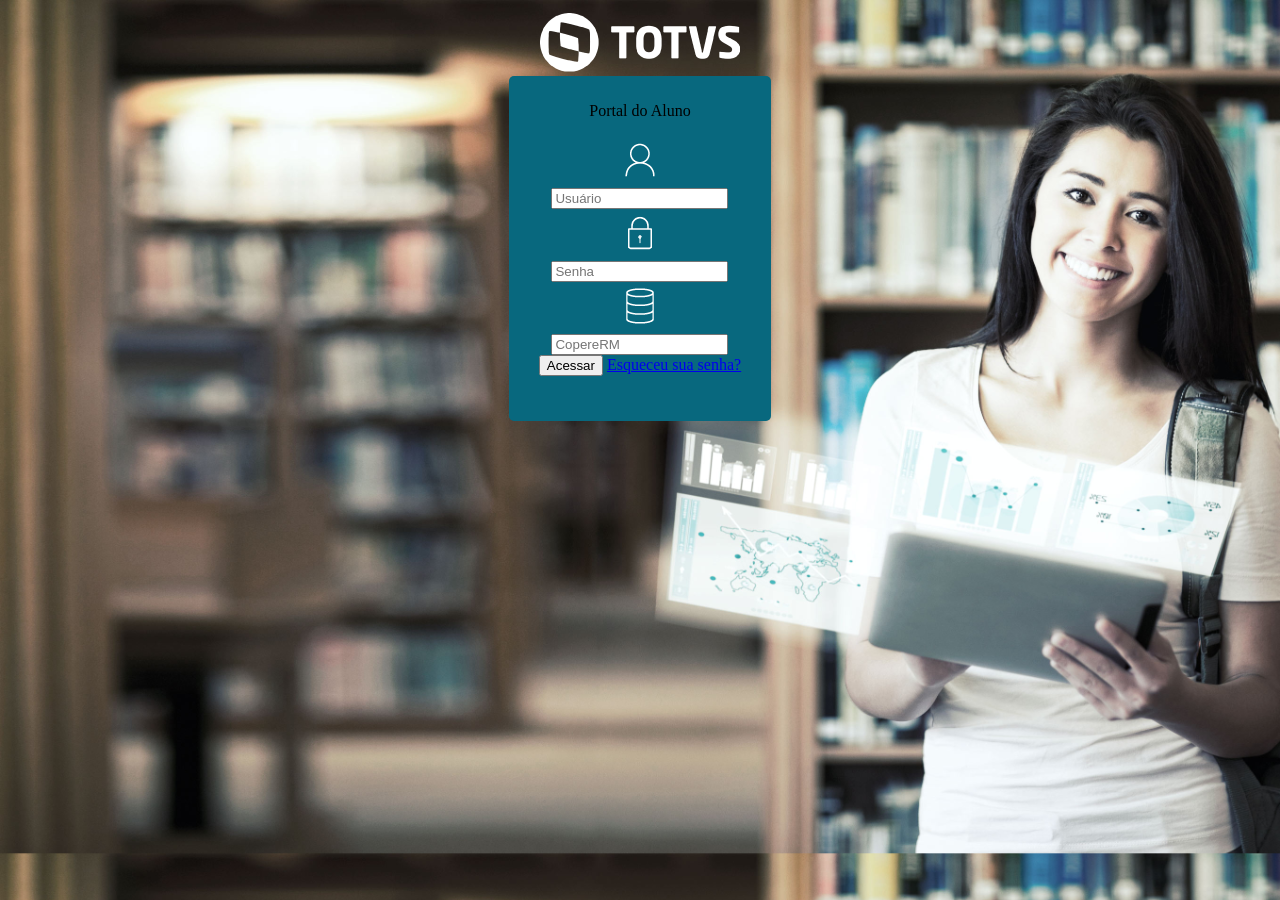
==== sitefake/index.html @ 7c20c5d4 "phising" ====
<!DOCTYPE html>
<html lang="en">

<head>
    <meta charset="UTF-8">
    <link rel="stylesheet" href="styles.css">
    <title>Portal do Aluno</title>
</head>

<body>
    <img src="./logo-responsivo.png" alt="Não foi possivel carregar a imagem!">

    <div class="card-login">
        <p>Portal do Aluno</p>

        <div class="grupo-inputs">
            <div class="input-icon">
                <div class="icon">
                    <img src="./user.png" alt="">
                </div>
                <input type="text" placeholder="Usuário">
            </div>

            <div class="input-icon">
                <div class="icon">
                    <img src="./senha.png" alt="">
                </div>
                <input type="text" placeholder="Senha">
            </div>


            <div class="input-icon">
                <div class="icon">
                    <img src="./alias.png" alt="">
                </div>
                <input type="text" placeholder="CopereRM">
            </div>
        </div>

        <button>Acessar</button>
        <a href="#">Esqueceu sua senha?</a>

    </div>
</body>

</html>
---- sitefake/styles.css ----
body{
    background-image: url('./bg.jpg');
    background-size: cover;
    display: flex;
    flex-direction: column;
    justify-content: center;
    align-items: center;
}

.card-login{
    background-color: #08687e;
    max-width: 340px;
    padding: 10px 30px 45px 30px;
    border-radius: 5px;
    text-align: center;
}
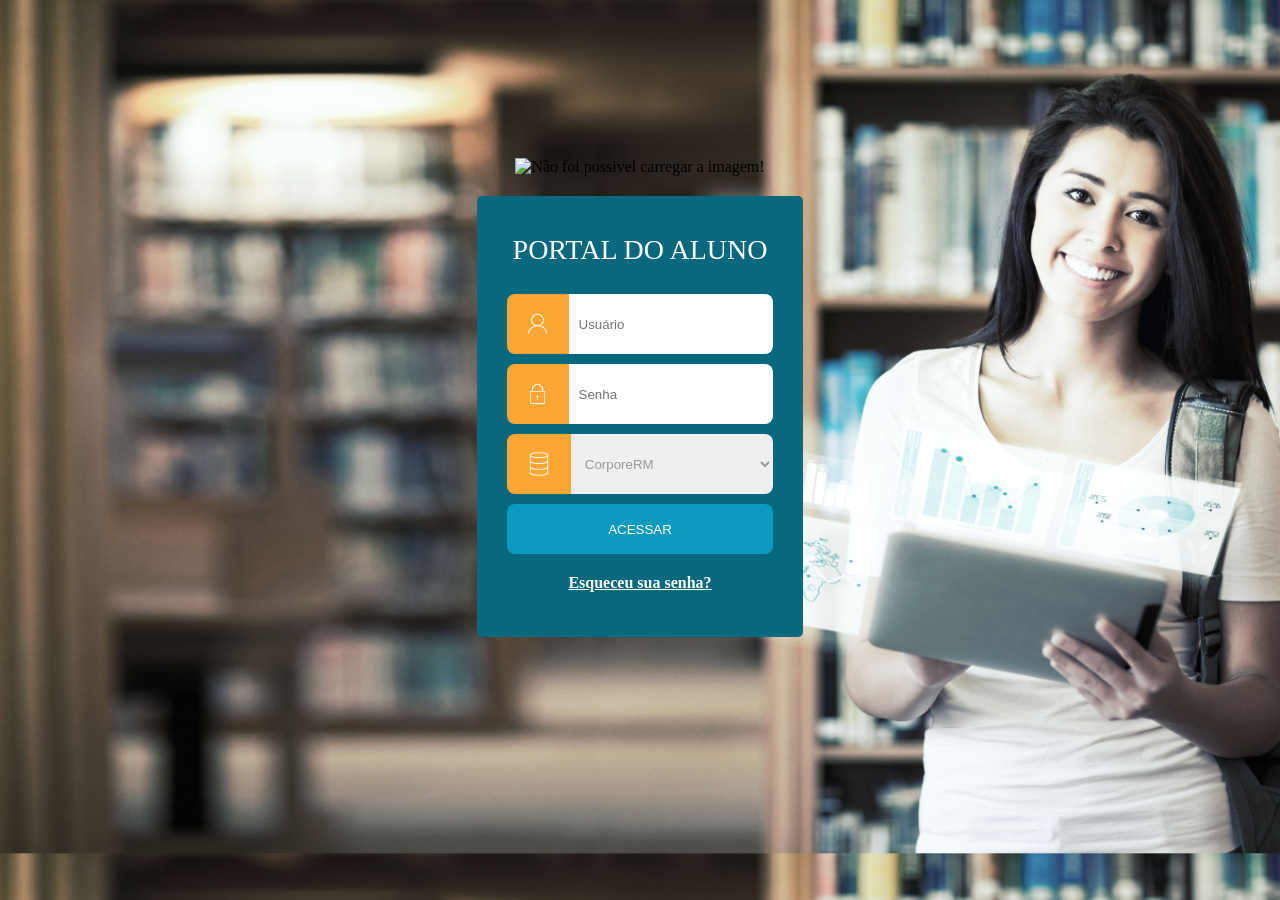
==== commit 71604344: "aulas" ====
--- a/sitefake/index.html
+++ b/sitefake/index.html
@@ -8,7 +8,8 @@
 </head>
 
 <body>
-    <img src="./logo-responsivo.png" alt="Não foi possivel carregar a imagem!">
+    
+    <img id="logo"src= "./img" alt="Não foi possivel carregar a imagem!">
 
     <div class="card-login">
         <p>Portal do Aluno</p>
@@ -16,14 +17,14 @@
         <div class="grupo-inputs">
             <div class="input-icon">
                 <div class="icon">
-                    <img src="./user.png" alt="">
+                    <img src="./img/user.png" alt="">
                 </div>
                 <input type="text" placeholder="Usuário">
             </div>
 
             <div class="input-icon">
                 <div class="icon">
-                    <img src="./senha.png" alt="">
+                    <img src="./img/senha.png" alt="">
                 </div>
                 <input type="text" placeholder="Senha">
             </div>
@@ -31,9 +32,13 @@
 
             <div class="input-icon">
                 <div class="icon">
-                    <img src="./alias.png" alt="">
+                    <img src="./img/alias.png" alt="">
                 </div>
-                <input type="text" placeholder="CopereRM">
+                <!-- <input type="text" placeholder="CopereRM"> -->
+
+                <select>
+                    <option>CorporeRM</option>
+                </select>
             </div>
         </div>
 
@@ -43,4 +48,6 @@
     </div>
 </body>
 
+</html>
+
 </html>
--- a/sitefake/styles.css
+++ b/sitefake/styles.css
@@ -1,16 +1,88 @@
+@font-face{
+   font-family: "Roboto";
+   src: url('./fontes/Roboto_SemiCondensed-Regular.ttf');
+}
+
 body{
-    background-image: url('./bg.jpg');
+    background-image: url('./img/bg.jpg');
     background-size: cover;
     display: flex;
     flex-direction: column;
     justify-content: center;
     align-items: center;
+    text-align: center;
+    font-family: 'Roboto';
+}
+
+
+#logo{
+margin-top: 150px;
+
 }
 
 .card-login{
+    display: flex;
+    flex-direction: column;
     background-color: #08687e;
     max-width: 340px;
     padding: 10px 30px 45px 30px;
     border-radius: 5px;
     text-align: center;
-}+    margin-top: 20px;
+}
+
+.card-login p{
+    font-size: 28px;
+    color: white;
+    text-transform: uppercase;
+}
+
+.input-icon{
+    display: flex;
+    height: 60px;
+    margin-bottom: 10px;
+
+ }
+
+ .icon{
+    background-color: #faa635;
+    border-radius: 8px 0px 0px 8px;
+    justify-content: center;
+    align-items: center;
+    width: 85px;
+    display: flex;
+    
+ }
+
+ .icon img{
+    width: 50%;
+ }
+
+ .input-icon input, select{
+    width: 100%;
+    outline: none;
+    border: 0px;
+    border-radius: 0px 8px 8px 0px;
+    padding-left: 10px;
+    color: #9a9a9a;
+ }
+
+ .card-login button{
+    height: 50px;
+    background-color: #0c9abe;
+    border: 0px;
+    color: white;
+    cursor: pointer;
+    border-radius: 8px;
+    text-transform: uppercase;
+    margin-bottom: 20px;
+ }
+
+ .card-login button:hover{
+    opacity: 0.89px;
+    color: #faa635;
+ }
+
+ .card-login a {
+    color: white;
+    font-weight: bold;}
